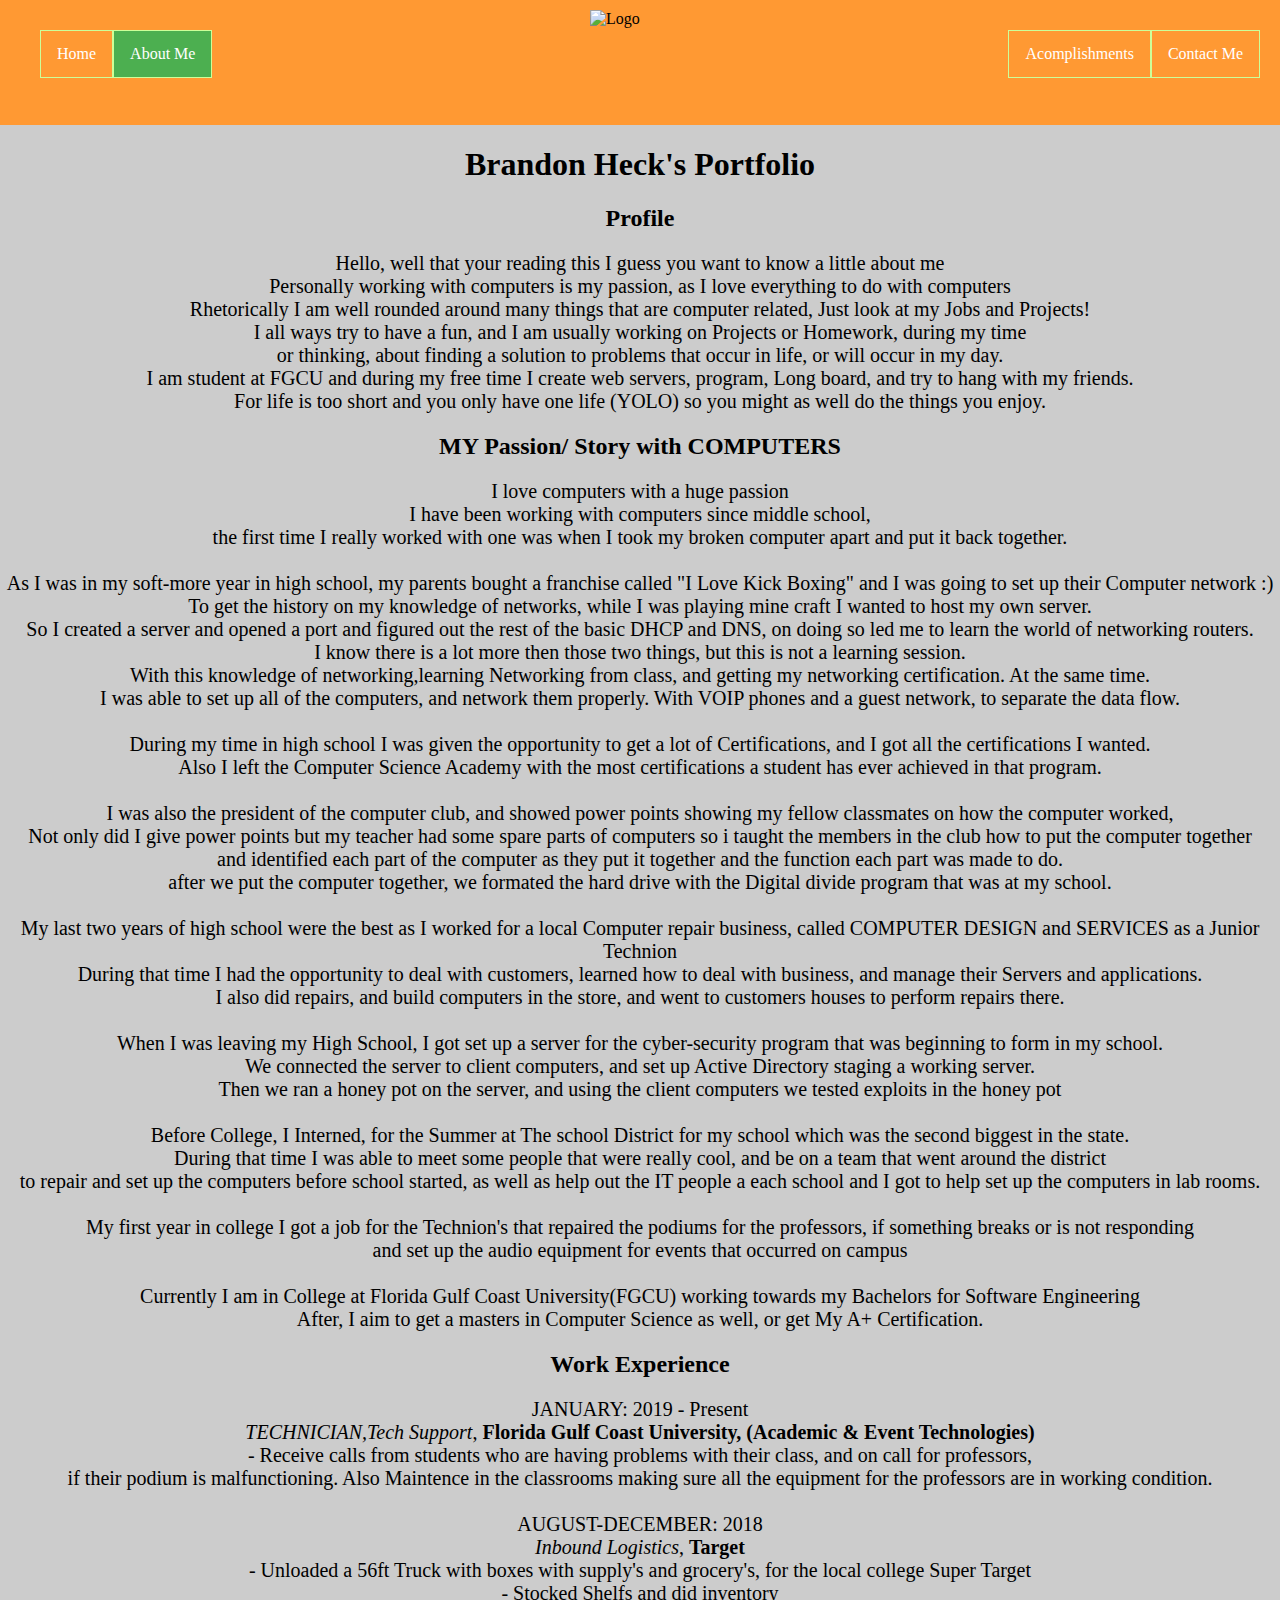
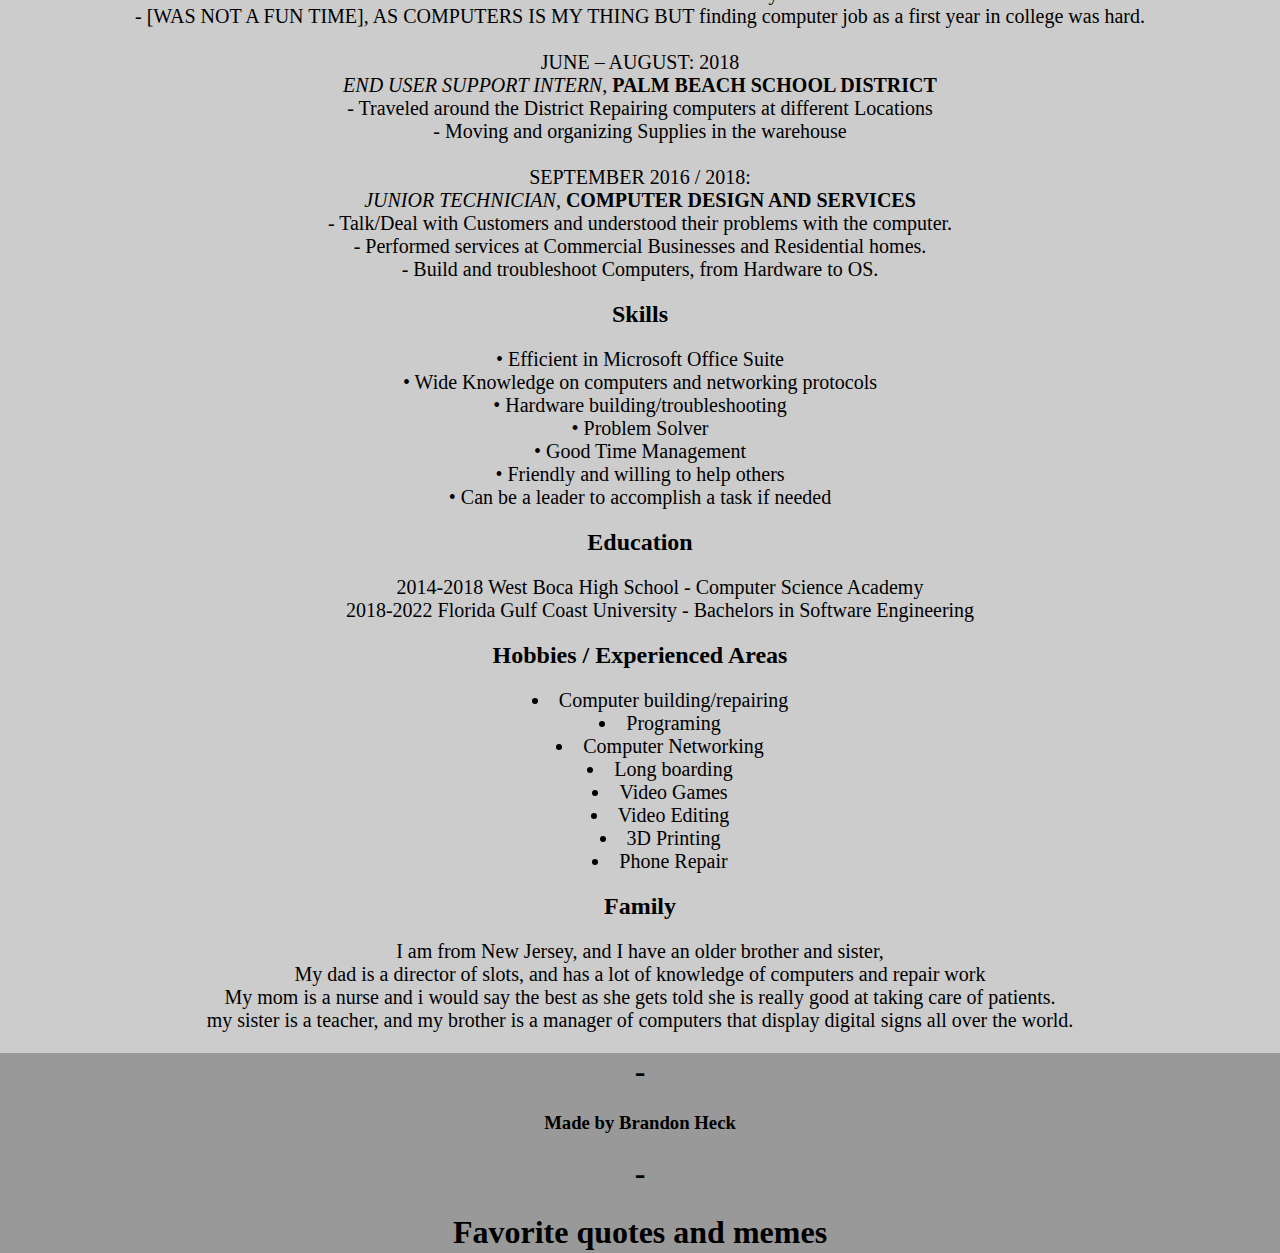
==== aboutme.html @ 3641b497 "Add files via upload" ====
<!doctype html>
<!-- 
Template from https://gist.github.com/cmalven/1885287 
-->
<html lang="en">
<head>
  <meta charset="utf-8">
  <title>About Me</title>
  <link href="css/styles.css" text="text/css" rel="stylesheet">
</head>
<body>
  <div class="head">
    <img src="https://bheck890.github.io/website/images/L15.png" alt="Logo" name="logo" id="logo" align="texttop">
    <!--<img src="images/L15.png" alt="Logo" name="logo" id="logo" align="texttop">  -->   
    <ul id="top_area">
      <li2><a class="left" href="index.html">Home</a></li2>
      <li2><a class="active left"  href="aboutme.html">About Me</a></li2>
      <li2><a class="right" id="last" href="contact.html">Contact Me</a></li2>
      <li2><a class="right" href="acomp.html">Acomplishments</a><li2>  
    </ul>
  	</div>
  	<h1 id="portfolio">Brandon Heck's Portfolio</h1>
	<h2>Profile</h2>
  	<p>
    Hello, well that your reading this I guess you want to know a little about me<br>
	Personally working with computers is my passion, as I love everything to do with computers<br>
    Rhetorically I am well rounded around many things that are computer related, Just look at my Jobs and Projects!<br> 
	I all ways try to have a fun, and I am usually working on Projects or Homework, during my time<br>
	or thinking, about finding a solution to problems that occur in life, or will occur in my day.<br> 
	I am student at FGCU and during my free time I create web servers, program, Long board, and try to hang with my friends.<br>
	For life is too short and you only have one life (YOLO) so you might as well do the things you enjoy. </p>
    
    <h2>MY Passion/ Story with COMPUTERS</h2>
    <p>
	I love computers with a huge passion<br> 
	I have been working with computers since middle school,<br>
	the first time I really worked with one was when I took my  broken computer apart and put it back together.<br>
	
    <br>
	As I was in my soft-more year in high school, my parents bought a franchise called "I Love Kick Boxing" and I was going to set up their Computer network :)<br>
	To get the history on my knowledge of networks, while I was playing mine craft I wanted to host my own server. <br>
	So I created a server and opened a port and figured out the rest of the basic DHCP and DNS, on doing so led me to learn the world of networking routers.<br>
	I know there is a lot more then those two things, but this is not a learning session.<br>
	With this knowledge of networking,learning Networking from class, and getting my networking certification. At the same time.<br>
	I was able to set up all of the computers, and network them properly. With VOIP phones and a guest network, to separate the data flow.<br>
	
	<br>
	During my time in high school I was given the opportunity to get a lot of Certifications, and I got all the certifications I wanted.<br>
	Also I left the Computer Science Academy with the most certifications a student has ever achieved in that program.<br>
	
    <br>
	I was also the president of the computer club, and showed power points showing my fellow classmates on how the computer worked, <br>
	Not only did I give power points but my teacher had some spare parts of computers so i taught the members in the club how to put the computer together<br>
	and identified each part of the computer as they put it together and the function each part was made to do.<br>
	after we put the computer together, we formated the hard drive with the Digital divide program that was at my school.<br> 
	
    <br>
	My last two years of high school were the best as I worked for a local Computer repair business, called COMPUTER DESIGN and SERVICES as a Junior Technion <br>
	During that time I had the opportunity to deal with customers, learned how to deal with business, and manage their Servers and applications.<br>
	I also did repairs, and build computers in the store, and went to customers houses to perform repairs there. <br>
	
    <br>
	When I was leaving my High School, I got set up a server for the cyber-security program that was beginning to form in my school.<br>
	We connected the server to client computers, and set up Active Directory staging a working server.<br>
	Then we ran a honey pot on the server, and using the client computers we tested exploits in the honey pot<br>
	
    <br>
	Before College, I Interned, for the Summer at The school District for my school which was the second biggest in the state.<br>
	During that time I was able to meet some people that were really cool, and be on a team that went around the district<br>
	to repair and set up the computers before school started, as well as help out the IT people a each school and I got to help set up the computers in lab rooms.<br>
	<br>
	
	My first year in college I got a job for the Technion's that repaired the podiums for the professors, if something breaks or is not responding<br>
	and set up the audio equipment for events that occurred on campus<br>
	<br>
	
    Currently I am in College at Florida Gulf Coast University(FGCU) working towards my Bachelors for Software Engineering<br>
	After, I aim to get a masters in Computer Science as well, or get My A+ Certification.<br>
	</p>
    
	
	
  	<h2>Work Experience</h2>
  	<p> 
    JANUARY: 2019 - Present<br>
	<em>TECHNICIAN,Tech Support</em>, <strong>Florida Gulf Coast University, (Academic & Event Technologies)</strong><br>
	- Receive calls from students who are having problems with their class, and on call for professors,<br> 	if their podium is malfunctioning. Also Maintence in the classrooms making sure all the equipment for 	the professors are in working condition.<br>
    <br>
    AUGUST-DECEMBER: 2018<br>
	<em>Inbound Logistics</em>, <strong>Target</strong><br>
	- Unloaded a 56ft Truck with boxes with supply's and grocery's, for the local college Super Target<br>
	- Stocked Shelfs and did inventory<br>
    - [WAS NOT A FUN TIME], AS COMPUTERS IS MY THING BUT finding computer job as a first year in college was hard.<br>
    <br>
    JUNE – AUGUST: 2018<br>
	<em>END USER SUPPORT INTERN</em>, <strong>PALM BEACH SCHOOL DISTRICT</strong><br>
	- Traveled around the District Repairing computers at different Locations<br>
	- Moving and organizing Supplies in the warehouse<br>
    <br>
	SEPTEMBER 2016 / 2018:<br>
	<em>JUNIOR TECHNICIAN</em>, <strong>COMPUTER DESIGN AND SERVICES</strong><br>
	- Talk/Deal with Customers and understood their problems with the computer.<br>
	- Performed services at Commercial Businesses and Residential homes.<br>
	- Build and troubleshoot Computers, from Hardware to OS.<br>
    </p>
    
    <h2>Skills</h2>
  	<p> 
    • Efficient in Microsoft Office Suite<br>
	• Wide Knowledge on computers and networking protocols<br>
	• Hardware building/troubleshooting<br>
	• Problem Solver<br>
	• Good Time Management<br>
	• Friendly and willing to help others<br>
	• Can be a leader to accomplish a task if needed<br>
    </p>
    
    
    <h2>Education</h2>
   	<ul class="center">
      <li>2014-2018 West Boca High School - Computer Science Academy</li>
      <li>2018-2022 Florida Gulf Coast University - Bachelors in Software Engineering </li>
    </ul>
    
    <h2>Hobbies / Experienced Areas</h2>
    <ul id="bullets">
      <li>Computer building/repairing</li>
      <li>Programing</li>
      <li>Computer Networking</li>
      <li>Long boarding</li>
      <li>Video Games</li>
      <li>Video Editing</li>
      <li>3D Printing</li>
	  <li>Phone Repair</li>
    </ul>
    
    
    <h2>Family</h2>
    <p> 
    I am from New Jersey, and I have an older brother and sister,<br>
    My dad is a director of slots, and has a lot of knowledge of computers and repair work<br>
	My mom is a nurse and i would say the best as she gets told she is really good at taking care of patients.<br>
	my sister is a teacher, and my brother is a manager of computers that display digital signs all over the world.
    </p>
    
    <div class="foot">
      <h1>-</h1>
      <h3>Made by Brandon Heck</h3>
	  <h1>-</h1>
	  <h1>Favorite quotes and memes</h1>
    </div>
  </body>
</html>
---- css/styles.css ----
/*Text Fonts*/
#title{
	text-align: center;
}

body {
	background-color: #CCCCCC;
	text-align: justify;
	margin: auto
} 

.head {
	width: auto;
	height: 125px;
	background-color: #F93;
	top: 0px;
}

.foot {
	width: auto;
	height: 200px;
	background-color: #999;
	bottom: 0px;
	margin-bottom: auto;
	text-align: center;
}

p2{
	margin-left: 100px;
}
.center{
	text-align: center;
	font-size: 20px;
}

h1{
	text-align:center;
}
h2{
	text-align:center;
}

p{
	text-align: center;
	font-size: 20px;
}

#logo{
	display: block;
	margin-left: auto;
	margin-right: auto;
	padding-top: 10px;
	width: 100px;
	height: 100px;
	z-index: 1;
}
.center{
	list-style-type: none;
	text-align: center;
}

#bullets{
	list-style-type: inherit;
	text-align: center;
	list-style-position: inside;
	font-size: 20px;
}
#centerList{
	list-style-type: none;
	text-align: center;
	/*list-style-position: inside;*/
	
	font-size: 20px;
}

/* Sources:
https://www.w3schools.com/css/css_navbar.asp
*/

/*Extras!*/
/*Nav Bar*/
#top_area{
	margin-top: -80px;
	list-style-type: none;
}


#last{
	margin-right: 20px;
}
	

li2 .left{
	display: inline;
	float: left;
	
}
li2 .right{
	display: inline;
	float: right;
}
li2 a {
	display: block;
	text-align: justify;
	padding: 14px 16px;
	text-decoration: none;
	line-stacking: 5;
	border: 1px solid;
	border-color: #CF9;
	color: #FFF;
}
li2 a:hover:not(.active) {
	background-color: #C96;
}

.active {
  background-color: #4CAF50;
}

li a:hover {
	background-color: #FC0;
}
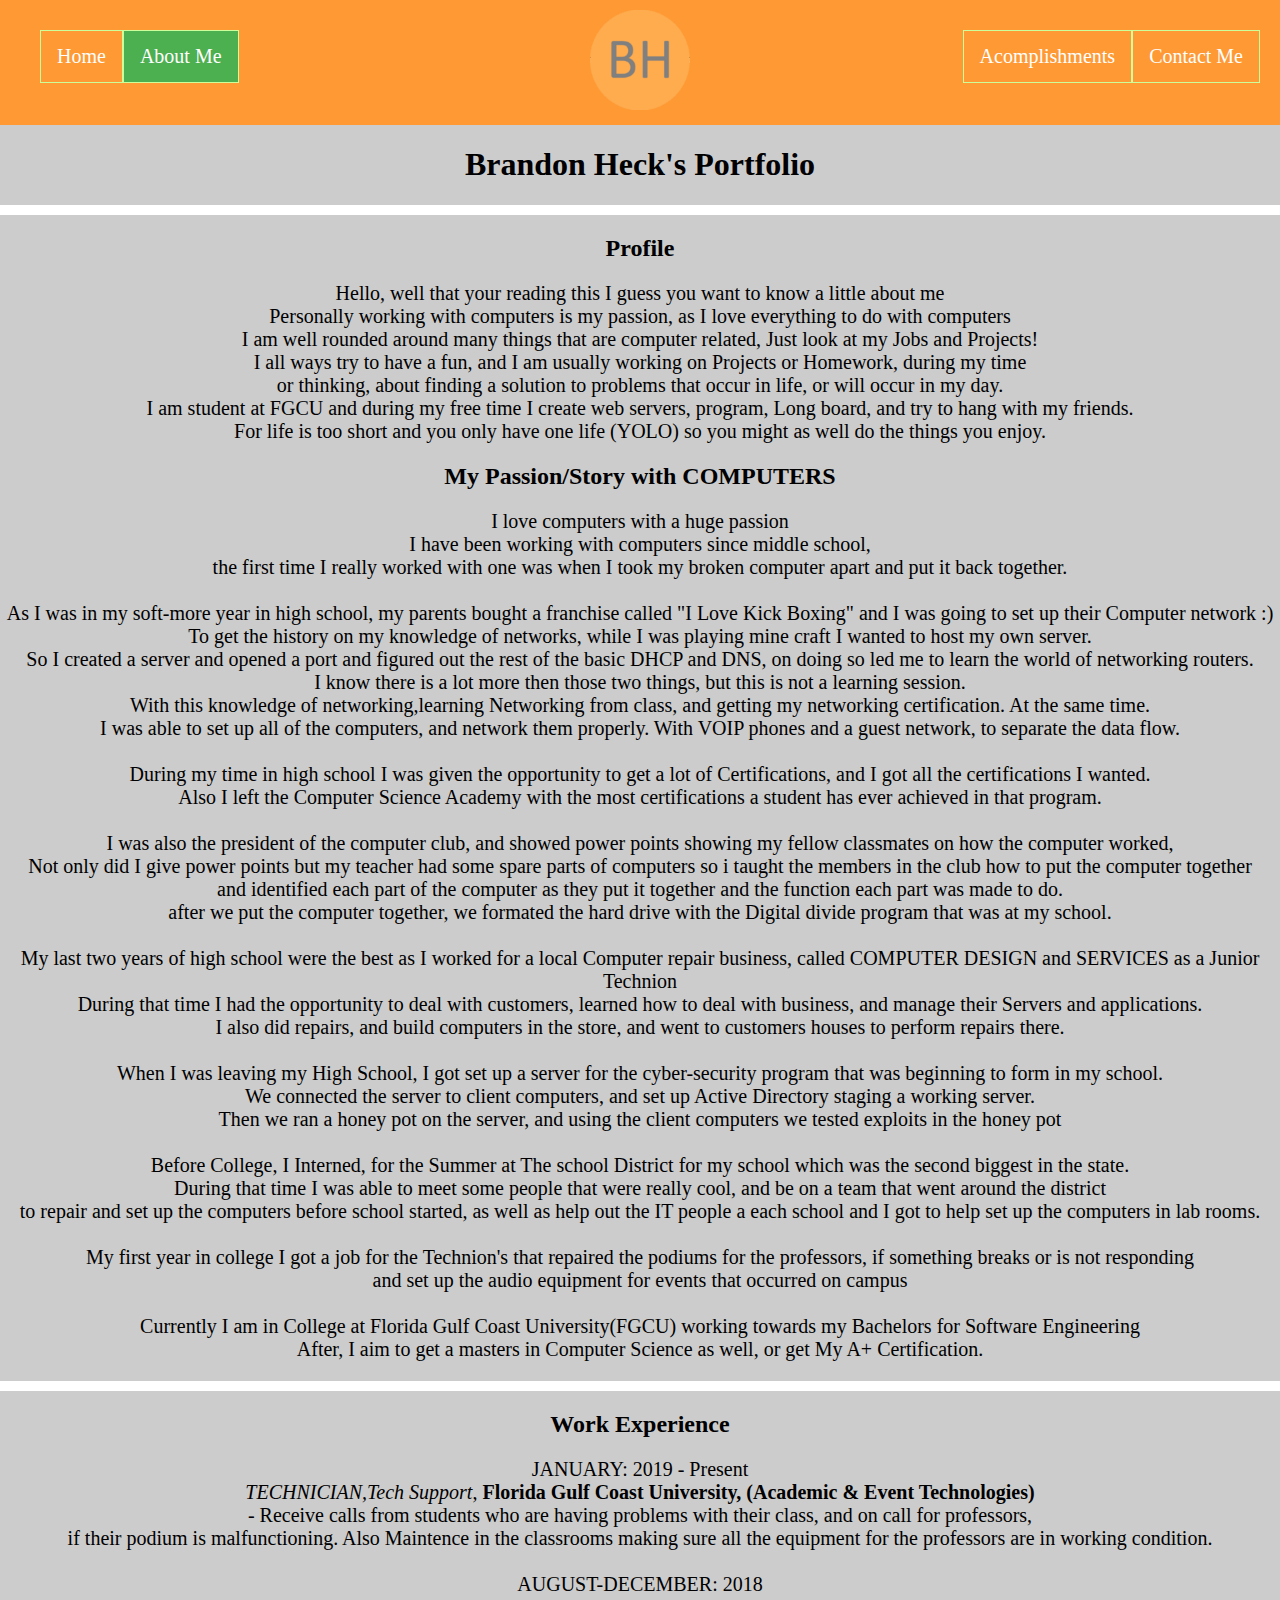
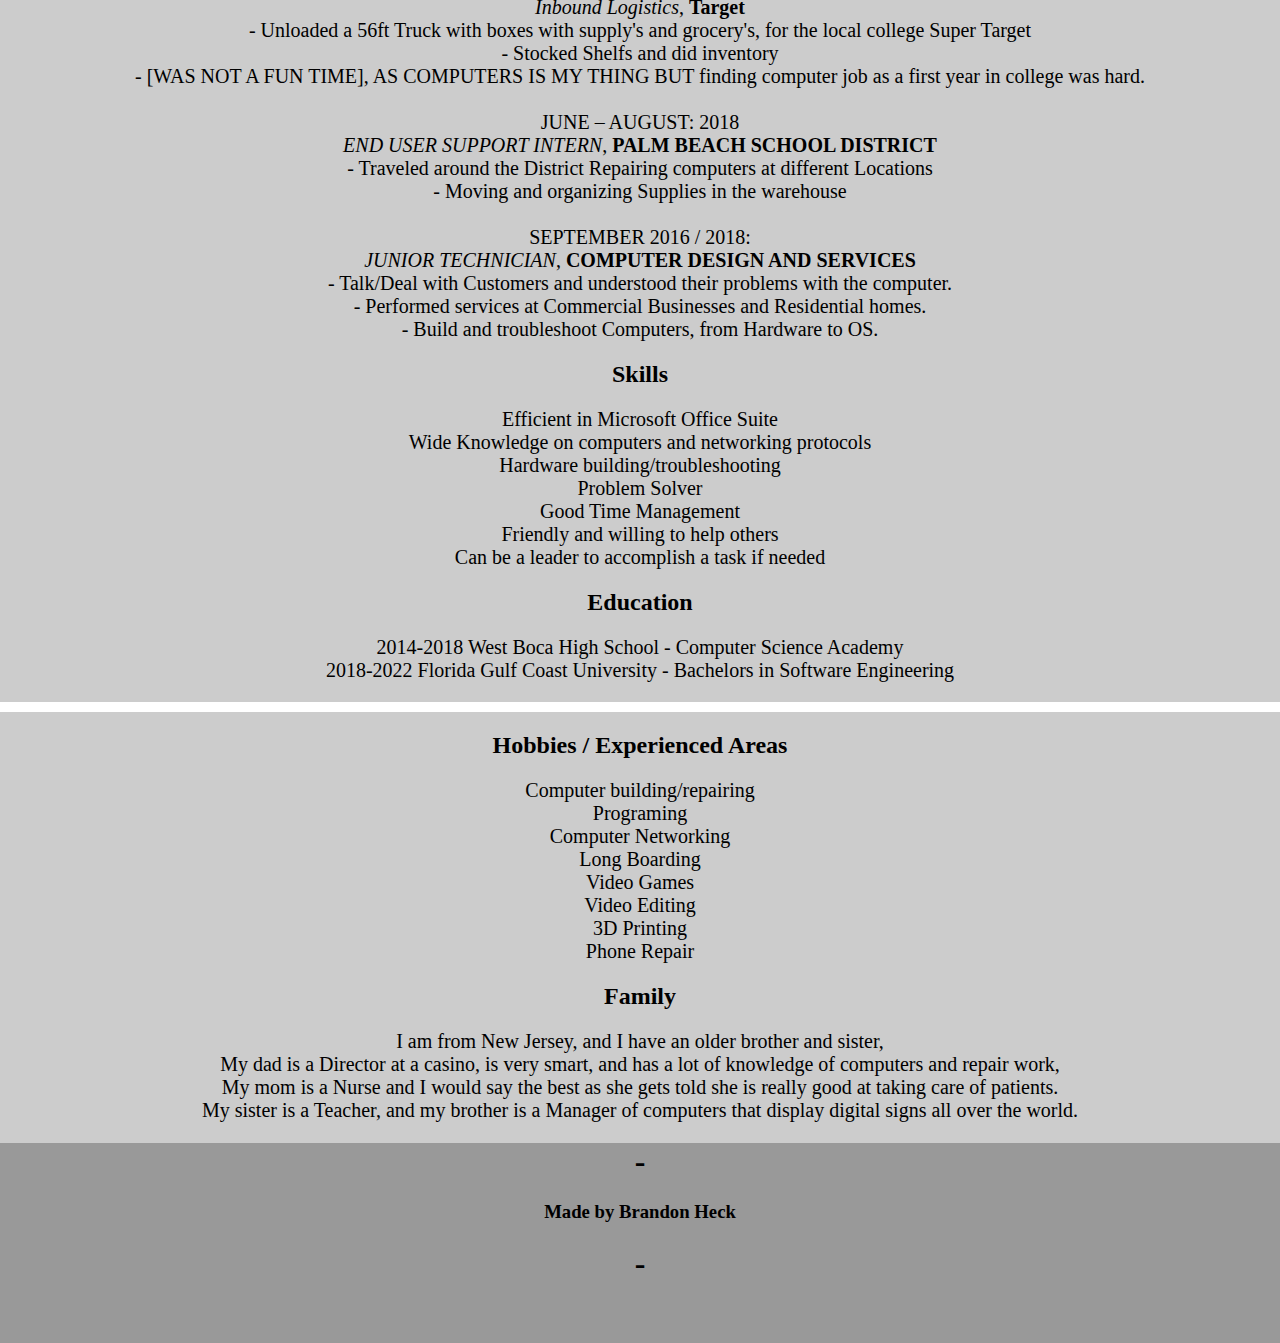
==== commit 4b705c2f: "V1.0 Deployed" ====
--- a/aboutme.html
+++ b/aboutme.html
@@ -3,151 +3,157 @@
 Template from https://gist.github.com/cmalven/1885287 
 -->
 <html lang="en">
-<head>
-  <meta charset="utf-8">
-  <title>About Me</title>
-  <link href="css/styles.css" text="text/css" rel="stylesheet">
-</head>
-<body>
-  <div class="head">
-    <img src="https://bheck890.github.io/website/images/L15.png" alt="Logo" name="logo" id="logo" align="texttop">
-    <!--<img src="images/L15.png" alt="Logo" name="logo" id="logo" align="texttop">  -->   
-    <ul id="top_area">
-      <li2><a class="left" href="index.html">Home</a></li2>
-      <li2><a class="active left"  href="aboutme.html">About Me</a></li2>
-      <li2><a class="right" id="last" href="contact.html">Contact Me</a></li2>
-      <li2><a class="right" href="acomp.html">Acomplishments</a><li2>  
-    </ul>
+  <head>
+    <meta charset="utf-8">
+    <title>About Me</title>
+    <link href="css/styles.css" text="text/css" rel="stylesheet">
+  </head>
+  
+  <body>  
+    <div class="head">
+      <img src="https://bheck890.github.io/images/L15.png" alt="Logo" name="logo" id="logo" align="texttop"> 
+      <ul id="top_area">
+        <li2><a class="left" href="index.html">Home</a></li2>
+        <li2><a class="active left"  href="aboutme.html">About Me</a></li2>
+        <li2><a class="right" id="last" href="contact.html">Contact Me</a></li2>
+        <li2><a class="right" href="acomp.html">Acomplishments</a></li2>  
+      </ul>
   	</div>
-  	<h1 id="portfolio">Brandon Heck's Portfolio</h1>
-	<h2>Profile</h2>
-  	<p>
-    Hello, well that your reading this I guess you want to know a little about me<br>
-	Personally working with computers is my passion, as I love everything to do with computers<br>
-    Rhetorically I am well rounded around many things that are computer related, Just look at my Jobs and Projects!<br> 
-	I all ways try to have a fun, and I am usually working on Projects or Homework, during my time<br>
-	or thinking, about finding a solution to problems that occur in life, or will occur in my day.<br> 
-	I am student at FGCU and during my free time I create web servers, program, Long board, and try to hang with my friends.<br>
-	For life is too short and you only have one life (YOLO) so you might as well do the things you enjoy. </p>
+    <h1>Brandon Heck's Portfolio</h1>
     
-    <h2>MY Passion/ Story with COMPUTERS</h2>
-    <p>
-	I love computers with a huge passion<br> 
-	I have been working with computers since middle school,<br>
-	the first time I really worked with one was when I took my  broken computer apart and put it back together.<br>
+    <div class="divider"></div>
+    
+	<div class="intro">
+      <h2>Profile</h2>
+  	  <p>
+        Hello, well that your reading this I guess you want to know a little about me<br>
+	    Personally working with computers is my passion, as I love everything to do with computers<br>
+        I am well rounded around many things that are computer related, Just look at my Jobs and Projects!<br> 
+	    I all ways try to have a fun, and I am usually working on Projects or Homework, during my time<br>
+	    or thinking, about finding a solution to problems that occur in life, or will occur in my day.<br> 
+	    I am student at FGCU and during my free time I create web servers, program, Long board, and try to hang with my friends.<br>
+	    For life is too short and you only have one life (YOLO) so you might as well do the things you enjoy. 
+      </p>
+      
+      <h2>My Passion/Story with COMPUTERS</h2>
+      <p>
+	    I love computers with a huge passion<br> 
+	    I have been working with computers since middle school,<br>
+	    the first time I really worked with one was when I took my  broken computer apart and put it back together.<br>
+        <br>
+        As I was in my soft-more year in high school, my parents bought a franchise called "I Love Kick Boxing" and I was going to set up their Computer network :)<br>
+        To get the history on my knowledge of networks, while I was playing mine craft I wanted to host my own server. <br>
+        So I created a server and opened a port and figured out the rest of the basic DHCP and DNS, on doing so led me to learn the world of networking routers.<br>
+        I know there is a lot more then those two things, but this is not a learning session.<br>
+        With this knowledge of networking,learning Networking from class, and getting my networking certification. At the same time.<br>
+        I was able to set up all of the computers, and network them properly. With VOIP phones and a guest network, to separate the data flow.<br>
+        <br>
+        During my time in high school I was given the opportunity to get a lot of Certifications, and I got all the certifications I wanted.<br>
+        Also I left the Computer Science Academy with the most certifications a student has ever achieved in that program.<br>
+        <br>
+        I was also the president of the computer club, and showed power points showing my fellow classmates on how the computer worked, <br>
+        Not only did I give power points but my teacher had some spare parts of computers so i taught the members in the club how to put the computer together<br>
+        and identified each part of the computer as they put it together and the function each part was made to do.<br>
+        after we put the computer together, we formated the hard drive with the Digital divide program that was at my school.<br> 
+        <br>
+        My last two years of high school were the best as I worked for a local Computer repair business, called COMPUTER DESIGN and SERVICES as a Junior Technion <br>
+        During that time I had the opportunity to deal with customers, learned how to deal with business, and manage their Servers and applications.<br>
+        I also did repairs, and build computers in the store, and went to customers houses to perform repairs there. <br>
+        <br>
+        When I was leaving my High School, I got set up a server for the cyber-security program that was beginning to form in my school.<br>
+        We connected the server to client computers, and set up Active Directory staging a working server.<br>
+        Then we ran a honey pot on the server, and using the client computers we tested exploits in the honey pot<br>
+        <br>
+        Before College, I Interned, for the Summer at The school District for my school which was the second biggest in the state.<br>
+        During that time I was able to meet some people that were really cool, and be on a team that went around the district<br>
+        to repair and set up the computers before school started, as well as help out the IT people a each school and I got to help set up the computers in lab rooms.<br>
+        <br>
+	    My first year in college I got a job for the Technion's that repaired the podiums for the professors, if something breaks or is not responding<br>
+	    and set up the audio equipment for events that occurred on campus<br>
+	    <br>
+        Currently I am in College at Florida Gulf Coast University(FGCU) working towards my Bachelors for Software Engineering<br>
+	    After, I aim to get a masters in Computer Science as well, or get My A+ Certification.<br>
+	  </p>
+    </div>
+    
+    <div class="divider"></div>
 	
-    <br>
-	As I was in my soft-more year in high school, my parents bought a franchise called "I Love Kick Boxing" and I was going to set up their Computer network :)<br>
-	To get the history on my knowledge of networks, while I was playing mine craft I wanted to host my own server. <br>
-	So I created a server and opened a port and figured out the rest of the basic DHCP and DNS, on doing so led me to learn the world of networking routers.<br>
-	I know there is a lot more then those two things, but this is not a learning session.<br>
-	With this knowledge of networking,learning Networking from class, and getting my networking certification. At the same time.<br>
-	I was able to set up all of the computers, and network them properly. With VOIP phones and a guest network, to separate the data flow.<br>
-	
-	<br>
-	During my time in high school I was given the opportunity to get a lot of Certifications, and I got all the certifications I wanted.<br>
-	Also I left the Computer Science Academy with the most certifications a student has ever achieved in that program.<br>
-	
-    <br>
-	I was also the president of the computer club, and showed power points showing my fellow classmates on how the computer worked, <br>
-	Not only did I give power points but my teacher had some spare parts of computers so i taught the members in the club how to put the computer together<br>
-	and identified each part of the computer as they put it together and the function each part was made to do.<br>
-	after we put the computer together, we formated the hard drive with the Digital divide program that was at my school.<br> 
-	
-    <br>
-	My last two years of high school were the best as I worked for a local Computer repair business, called COMPUTER DESIGN and SERVICES as a Junior Technion <br>
-	During that time I had the opportunity to deal with customers, learned how to deal with business, and manage their Servers and applications.<br>
-	I also did repairs, and build computers in the store, and went to customers houses to perform repairs there. <br>
-	
-    <br>
-	When I was leaving my High School, I got set up a server for the cyber-security program that was beginning to form in my school.<br>
-	We connected the server to client computers, and set up Active Directory staging a working server.<br>
-	Then we ran a honey pot on the server, and using the client computers we tested exploits in the honey pot<br>
-	
-    <br>
-	Before College, I Interned, for the Summer at The school District for my school which was the second biggest in the state.<br>
-	During that time I was able to meet some people that were really cool, and be on a team that went around the district<br>
-	to repair and set up the computers before school started, as well as help out the IT people a each school and I got to help set up the computers in lab rooms.<br>
-	<br>
-	
-	My first year in college I got a job for the Technion's that repaired the podiums for the professors, if something breaks or is not responding<br>
-	and set up the audio equipment for events that occurred on campus<br>
-	<br>
-	
-    Currently I am in College at Florida Gulf Coast University(FGCU) working towards my Bachelors for Software Engineering<br>
-	After, I aim to get a masters in Computer Science as well, or get My A+ Certification.<br>
-	</p>
+	<div class="experience_assets">
+  	  <h2>Work Experience</h2>
+      <p> 
+        JANUARY: 2019 - Present<br>
+        <em>TECHNICIAN,Tech Support</em>, <strong>Florida Gulf Coast University, (Academic & Event Technologies)</strong><br>
+        - Receive calls from students who are having problems with their class, and on call for professors,<br> 	
+        if their podium is malfunctioning. Also Maintence in the classrooms making sure all the equipment for the professors are in working condition.<br>
+        <br>
+        AUGUST-DECEMBER: 2018<br>
+        <em>Inbound Logistics</em>, <strong>Target</strong><br>
+        - Unloaded a 56ft Truck with boxes with supply's and grocery's, for the local college Super Target<br>
+        - Stocked Shelfs and did inventory<br>
+        - [WAS NOT A FUN TIME], AS COMPUTERS IS MY THING BUT finding computer job as a first year in college was hard.<br>
+        <br>
+        JUNE – AUGUST: 2018<br>
+        <em>END USER SUPPORT INTERN</em>, <strong>PALM BEACH SCHOOL DISTRICT</strong><br>
+        - Traveled around the District Repairing computers at different Locations<br>
+        - Moving and organizing Supplies in the warehouse<br>
+        <br>
+        SEPTEMBER 2016 / 2018:<br>
+        <em>JUNIOR TECHNICIAN</em>, <strong>COMPUTER DESIGN AND SERVICES</strong><br>
+        - Talk/Deal with Customers and understood their problems with the computer.<br>
+        - Performed services at Commercial Businesses and Residential homes.<br>
+        - Build and troubleshoot Computers, from Hardware to OS.<br>
+      </p>
+      <h2>Skills</h2>
+      <p> 
+        Efficient in Microsoft Office Suite<br>
+        Wide Knowledge on computers and networking protocols<br>
+        Hardware building/troubleshooting<br>
+        Problem Solver<br>
+        Good Time Management<br>
+        Friendly and willing to help others<br>
+        Can be a leader to accomplish a task if needed<br>
+      </p>
+      <h2>Education</h2>
+      <p>
+        2014-2018 West Boca High School - Computer Science Academy<br>
+        2018-2022 Florida Gulf Coast University - Bachelors in Software Engineering<br>
+      </p>
+      
+    </div>
     
-	
-	
-  	<h2>Work Experience</h2>
-  	<p> 
-    JANUARY: 2019 - Present<br>
-	<em>TECHNICIAN,Tech Support</em>, <strong>Florida Gulf Coast University, (Academic & Event Technologies)</strong><br>
-	- Receive calls from students who are having problems with their class, and on call for professors,<br> 	if their podium is malfunctioning. Also Maintence in the classrooms making sure all the equipment for 	the professors are in working condition.<br>
-    <br>
-    AUGUST-DECEMBER: 2018<br>
-	<em>Inbound Logistics</em>, <strong>Target</strong><br>
-	- Unloaded a 56ft Truck with boxes with supply's and grocery's, for the local college Super Target<br>
-	- Stocked Shelfs and did inventory<br>
-    - [WAS NOT A FUN TIME], AS COMPUTERS IS MY THING BUT finding computer job as a first year in college was hard.<br>
-    <br>
-    JUNE – AUGUST: 2018<br>
-	<em>END USER SUPPORT INTERN</em>, <strong>PALM BEACH SCHOOL DISTRICT</strong><br>
-	- Traveled around the District Repairing computers at different Locations<br>
-	- Moving and organizing Supplies in the warehouse<br>
-    <br>
-	SEPTEMBER 2016 / 2018:<br>
-	<em>JUNIOR TECHNICIAN</em>, <strong>COMPUTER DESIGN AND SERVICES</strong><br>
-	- Talk/Deal with Customers and understood their problems with the computer.<br>
-	- Performed services at Commercial Businesses and Residential homes.<br>
-	- Build and troubleshoot Computers, from Hardware to OS.<br>
-    </p>
+    <div class="divider"></div>
     
-    <h2>Skills</h2>
-  	<p> 
-    • Efficient in Microsoft Office Suite<br>
-	• Wide Knowledge on computers and networking protocols<br>
-	• Hardware building/troubleshooting<br>
-	• Problem Solver<br>
-	• Good Time Management<br>
-	• Friendly and willing to help others<br>
-	• Can be a leader to accomplish a task if needed<br>
-    </p>
+    <div class="personal_assets">
+      <h2>Hobbies / Experienced Areas</h2>
+      <p>
+        Computer building/repairing<br>
+        Programing<br>
+        Computer Networking<br>
+        Long Boarding<br>
+        Video Games<br>
+        Video Editing<br>
+        3D Printing<br>
+        Phone Repair<br>
+      </p>
+      <h2>Family</h2>
+      <p> 
+        I am from New Jersey, and I have an older brother and sister,<br>
+        My dad is a Director at a casino, is very smart, and has a lot of knowledge of computers and repair work,<br>
+        My mom is a Nurse and I would say the best as she gets told she is really good at taking care of patients.<br>
+        My sister is a Teacher, and my brother is a Manager of computers that display digital signs all over the world.
+      </p>
+    </div>
     
     
-    <h2>Education</h2>
-   	<ul class="center">
-      <li>2014-2018 West Boca High School - Computer Science Academy</li>
-      <li>2018-2022 Florida Gulf Coast University - Bachelors in Software Engineering </li>
-    </ul>
     
-    <h2>Hobbies / Experienced Areas</h2>
-    <ul id="bullets">
-      <li>Computer building/repairing</li>
-      <li>Programing</li>
-      <li>Computer Networking</li>
-      <li>Long boarding</li>
-      <li>Video Games</li>
-      <li>Video Editing</li>
-      <li>3D Printing</li>
-	  <li>Phone Repair</li>
-    </ul>
-    
-    
-    <h2>Family</h2>
-    <p> 
-    I am from New Jersey, and I have an older brother and sister,<br>
-    My dad is a director of slots, and has a lot of knowledge of computers and repair work<br>
-	My mom is a nurse and i would say the best as she gets told she is really good at taking care of patients.<br>
-	my sister is a teacher, and my brother is a manager of computers that display digital signs all over the world.
-    </p>
-    
-    <div class="foot">
+  </body>
+  <footer>
+  
+  	<div class="foot">
       <h1>-</h1>
       <h3>Made by Brandon Heck</h3>
 	  <h1>-</h1>
-	  <h1>Favorite quotes and memes</h1>
     </div>
-  </body>
+    
+  </footer>
 </html>--- a/css/styles.css
+++ b/css/styles.css
@@ -1,14 +1,43 @@
-/*Text Fonts*/
-#title{
-	text-align: center;
+/*Element Fonts*/
+head{
+	
 }
-
 body {
 	background-color: #CCCCCC;
 	text-align: justify;
-	margin: auto
+	margin: auto;
 } 
+footer {
+	width: auto;
+	height: 200px;
+	background-color: #999;
+	bottom: 0px;
+	margin-bottom: auto;
+	text-align: center;
+}
+h1{
+	text-align:center;
+}
+h2{
+	text-align:center;
+}
+h3{
+	text-align:center;
+}
+p{
+	text-align: center;
+	font-size: 20px;
+}
+ul{
+	list-style-position: inside;
+	text-align: center;
+	/*
+	list-style-type: none;*/
+	font-size: 20px;
+}
 
+
+/*Class Fonts*/
 .head {
 	width: auto;
 	height: 125px;
@@ -16,35 +45,15 @@
 	top: 0px;
 }
 
-.foot {
+.divider{
+	margin:auto;
 	width: auto;
-	height: 200px;
-	background-color: #999;
-	bottom: 0px;
-	margin-bottom: auto;
-	text-align: center;
+	background-color: #FFF;
+	height: 10px;
 }
 
-p2{
-	margin-left: 100px;
-}
-.center{
-	text-align: center;
-	font-size: 20px;
-}
 
-h1{
-	text-align:center;
-}
-h2{
-	text-align:center;
-}
-
-p{
-	text-align: center;
-	font-size: 20px;
-}
-
+/*ID Fonts*/
 #logo{
 	display: block;
 	margin-left: auto;
@@ -54,16 +63,17 @@
 	height: 100px;
 	z-index: 1;
 }
-.center{
-	list-style-type: none;
+#picture{
+	display: block;
+	margin-left: auto;
+	margin-right: auto;
+	padding-top: 10px;
+	width: 200px;
+	height: 200px;
+	z-index: 1;
+}
+#title{
 	text-align: center;
-}
-
-#bullets{
-	list-style-type: inherit;
-	text-align: center;
-	list-style-position: inside;
-	font-size: 20px;
 }
 #centerList{
 	list-style-type: none;
@@ -73,27 +83,18 @@
 	font-size: 20px;
 }
 
+
+
 /* Sources:
 https://www.w3schools.com/css/css_navbar.asp
 */
 
-/*Extras!*/
+/*Essential Seperate Elements*/
 /*Nav Bar*/
-#top_area{
-	margin-top: -80px;
-	list-style-type: none;
-}
-
-
-#last{
-	margin-right: 20px;
-}
-	
 
 li2 .left{
 	display: inline;
 	float: left;
-	
 }
 li2 .right{
 	display: inline;
@@ -112,13 +113,21 @@
 li2 a:hover:not(.active) {
 	background-color: #C96;
 }
+li a:hover {
+	background-color: #FC0;
+}
 
 .active {
   background-color: #4CAF50;
 }
 
-li a:hover {
-	background-color: #FC0;
+#top_area{
+	margin-top: -80px;
+	list-style-type: none;
+}
+
+#last{
+	margin-right: 20px;
 }
 
 
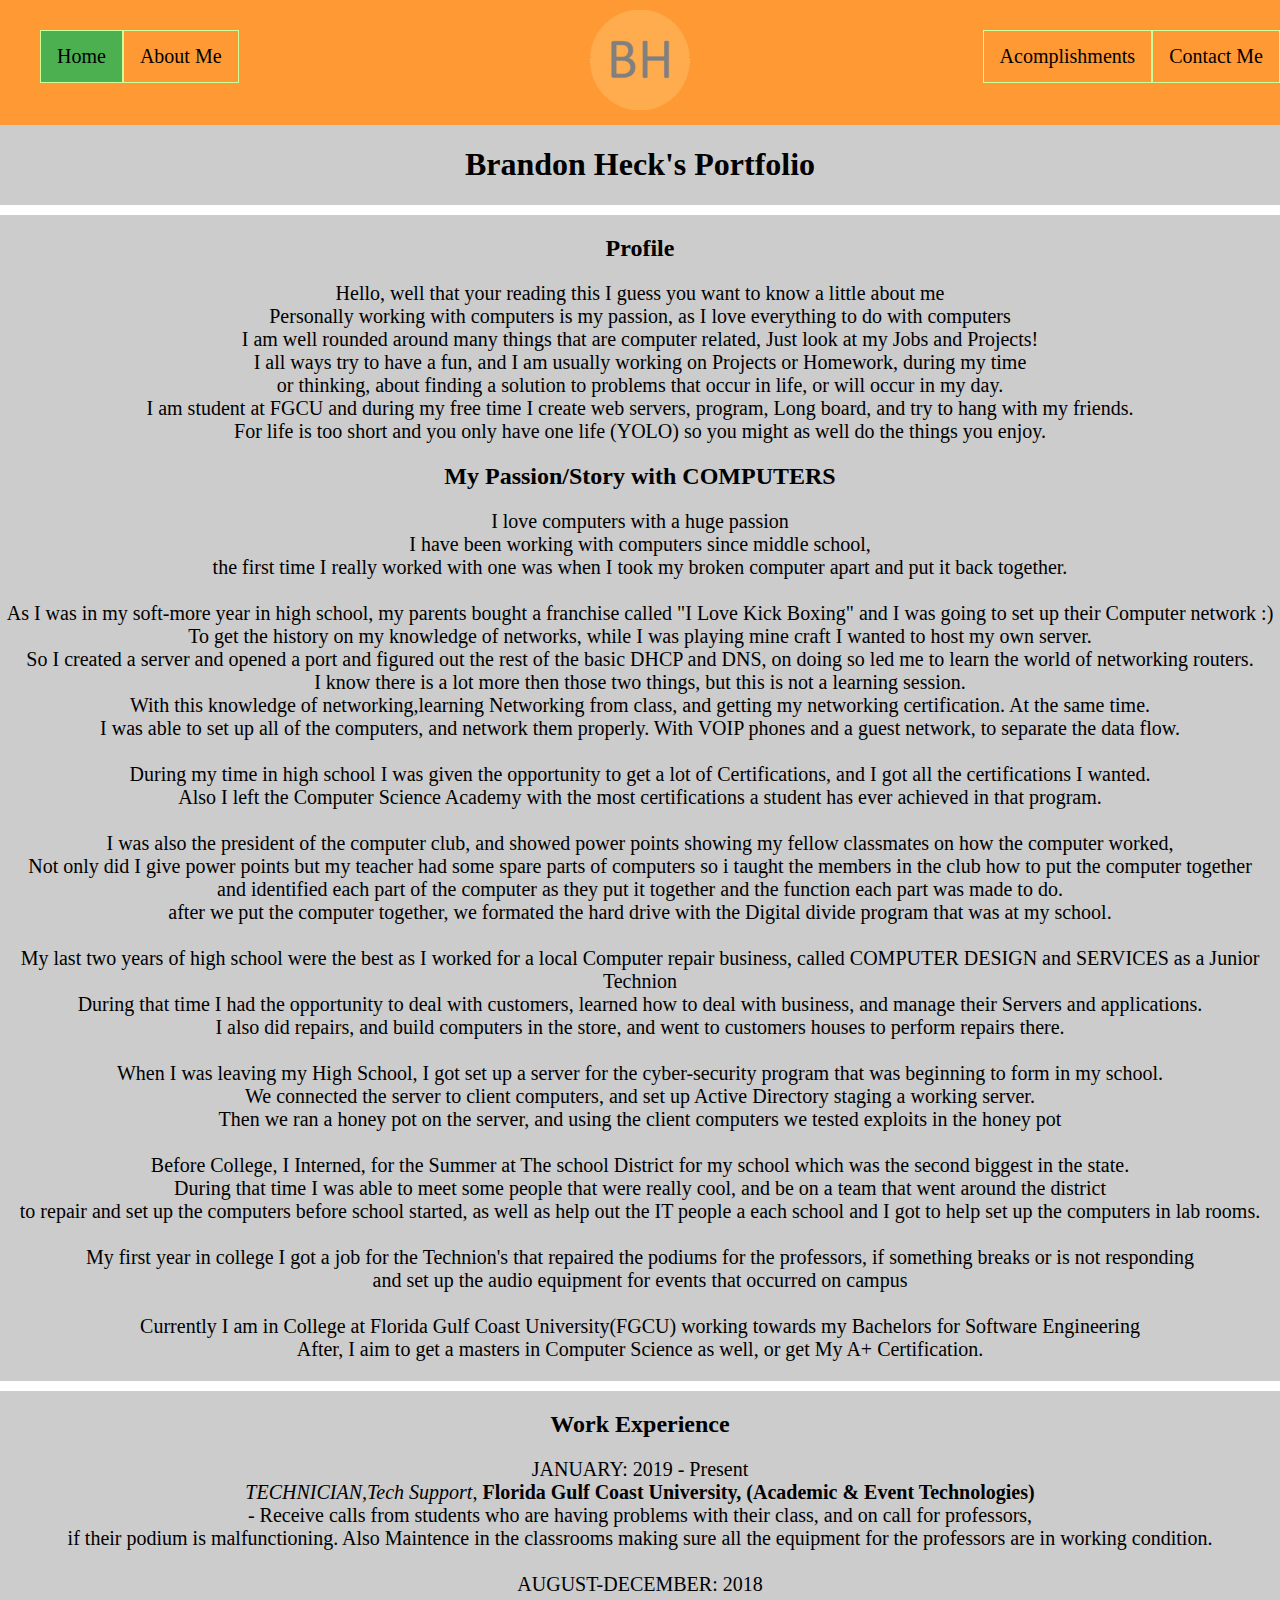
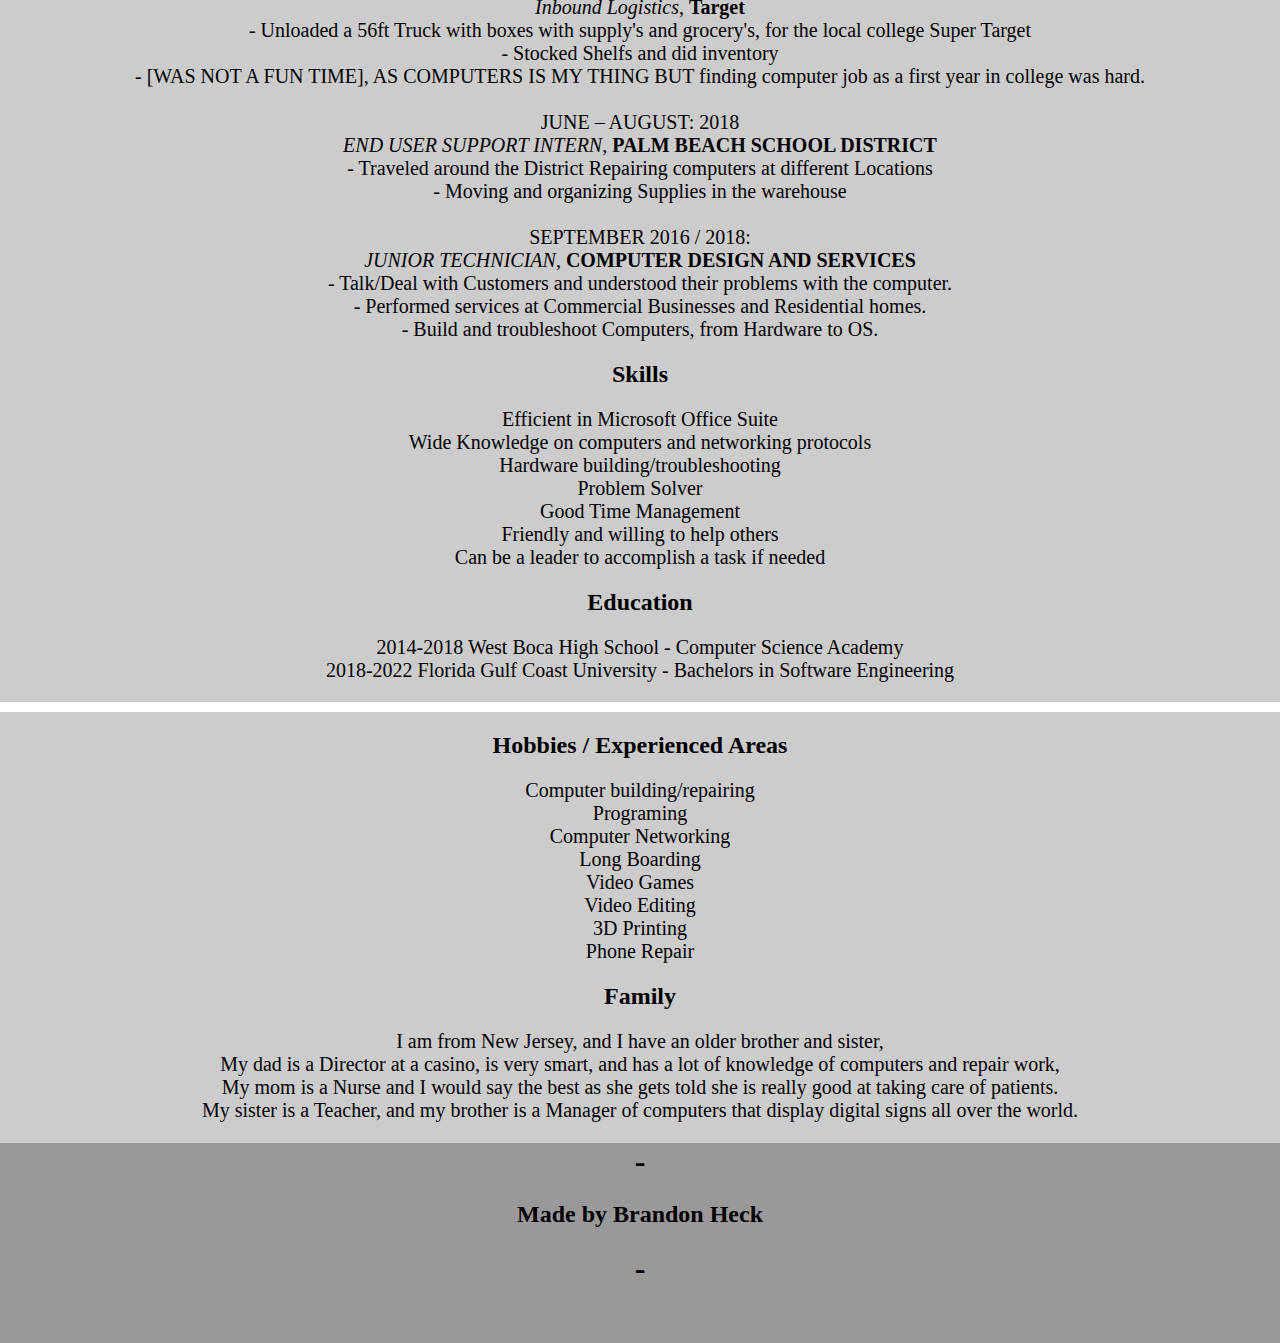
==== commit 8f99c8f1: "Fixed Up" ====
--- a/aboutme.html
+++ b/aboutme.html
@@ -6,19 +6,19 @@
   <head>
     <meta charset="utf-8">
     <title>About Me</title>
-    <link href="css/styles.css" text="text/css" rel="stylesheet">
+    <link href="css/styles.css" rel="stylesheet">
   </head>
   
   <body>  
-    <div class="head">
-      <img src="https://bheck890.github.io/images/L15.png" alt="Logo" name="logo" id="logo" align="texttop"> 
-      <ul id="top_area">
-        <li2><a class="left" href="index.html">Home</a></li2>
-        <li2><a class="active left"  href="aboutme.html">About Me</a></li2>
-        <li2><a class="right" id="last" href="contact.html">Contact Me</a></li2>
-        <li2><a class="right" href="acomp.html">Acomplishments</a></li2>  
+    <div class='top'>
+      <img src='https://bheck890.github.io/images/L15.png' alt='Logo' id='logo'>
+      <ul id='top_area'>
+        <li><a class="active left" href="index.html">Home</a></li>
+        <li><a class="left"  href="aboutme.html">About Me</a></li>
+        <li><a class="right" id="last" href="contact.html">Contact Me</a></li>
+        <li><a class="right" href="acomp.html">Acomplishments</a></li> 
       </ul>
-  	</div>
+	</div>
     <h1>Brandon Heck's Portfolio</h1>
     
     <div class="divider"></div>
@@ -144,16 +144,11 @@
       </p>
     </div>
     
-    
+    <div class="end">
+      <h1>-</h1>
+      <h2>Made by Brandon Heck</h2>
+      <h1>-</h1>
+    </div>
     
   </body>
-  <footer>
-  
-  	<div class="foot">
-      <h1>-</h1>
-      <h3>Made by Brandon Heck</h3>
-	  <h1>-</h1>
-    </div>
-    
-  </footer>
 </html>--- a/css/styles.css
+++ b/css/styles.css
@@ -7,14 +7,6 @@
 	text-align: justify;
 	margin: auto;
 } 
-footer {
-	width: auto;
-	height: 200px;
-	background-color: #999;
-	bottom: 0px;
-	margin-bottom: auto;
-	text-align: center;
-}
 h1{
 	text-align:center;
 }
@@ -38,20 +30,58 @@
 
 
 /*Class Fonts*/
-.head {
+.top {
 	width: auto;
 	height: 125px;
 	background-color: #F93;
 	top: 0px;
 }
-
 .divider{
 	margin:auto;
 	width: auto;
 	background-color: #FFF;
 	height: 10px;
 }
-
+.center{
+    text-align: center;
+}
+.centerBlock{
+	margin-left:auto;
+	margin-right:auto;
+	display:block;
+}
+.small-media{
+	display: block;
+	margin-left: auto;
+	margin-right: auto;
+	padding-top: 10px;
+	width: 400px;
+	height: 50px;
+}
+.large-media{
+	display: block;
+	margin-left: auto;
+	margin-right: auto;
+	padding-top: 10px;
+	width: 700px;
+	height: 600px;
+}
+.end {
+	width: auto;
+	height: 200px;
+	background-color: #999;
+	bottom: 0px;
+	margin-bottom: auto;
+	text-align: center;
+}
+.picture{
+	display: block;
+	margin-left: auto;
+	margin-right: auto;
+	padding-top: 10px;
+	width: 200px;
+	height: 200px;
+}
 
 /*ID Fonts*/
 #logo{
@@ -61,15 +91,6 @@
 	padding-top: 10px;
 	width: 100px;
 	height: 100px;
-	z-index: 1;
-}
-#picture{
-	display: block;
-	margin-left: auto;
-	margin-right: auto;
-	padding-top: 10px;
-	width: 200px;
-	height: 200px;
 	z-index: 1;
 }
 #title{
@@ -82,8 +103,30 @@
 	
 	font-size: 20px;
 }
-
-
+#myCanvas{
+	margin-left:auto;
+	margin-right:auto;
+	display:block;
+	/*border:1px solid #C90;*/
+}
+#mySVG{
+	fill:orange;
+	stroke:yellow;
+	stroke-width:30;
+	opacity:1;
+	
+	margin-left:auto;
+	margin-right:auto;
+	display:block;
+}
+#button{
+	display: block;
+	margin-left: auto;
+	margin-right: auto;
+	padding-top: 10px;
+	width: 300px;
+	height: 50px;
+}
 
 /* Sources:
 https://www.w3schools.com/css/css_navbar.asp
@@ -92,25 +135,24 @@
 /*Essential Seperate Elements*/
 /*Nav Bar*/
 
-li2 .left{
+li .left {
 	display: inline;
 	float: left;
 }
-li2 .right{
+li .right {
 	display: inline;
 	float: right;
 }
-li2 a {
+li a {
 	display: block;
 	text-align: justify;
 	padding: 14px 16px;
 	text-decoration: none;
-	line-stacking: 5;
 	border: 1px solid;
 	border-color: #CF9;
-	color: #FFF;
+	color: #000;
 }
-li2 a:hover:not(.active) {
+li a:hover:not(.active) {
 	background-color: #C96;
 }
 li a:hover {
@@ -121,13 +163,8 @@
   background-color: #4CAF50;
 }
 
-#top_area{
+#top_area {
 	margin-top: -80px;
 	list-style-type: none;
 }
 
-#last{
-	margin-right: 20px;
-}
-
-
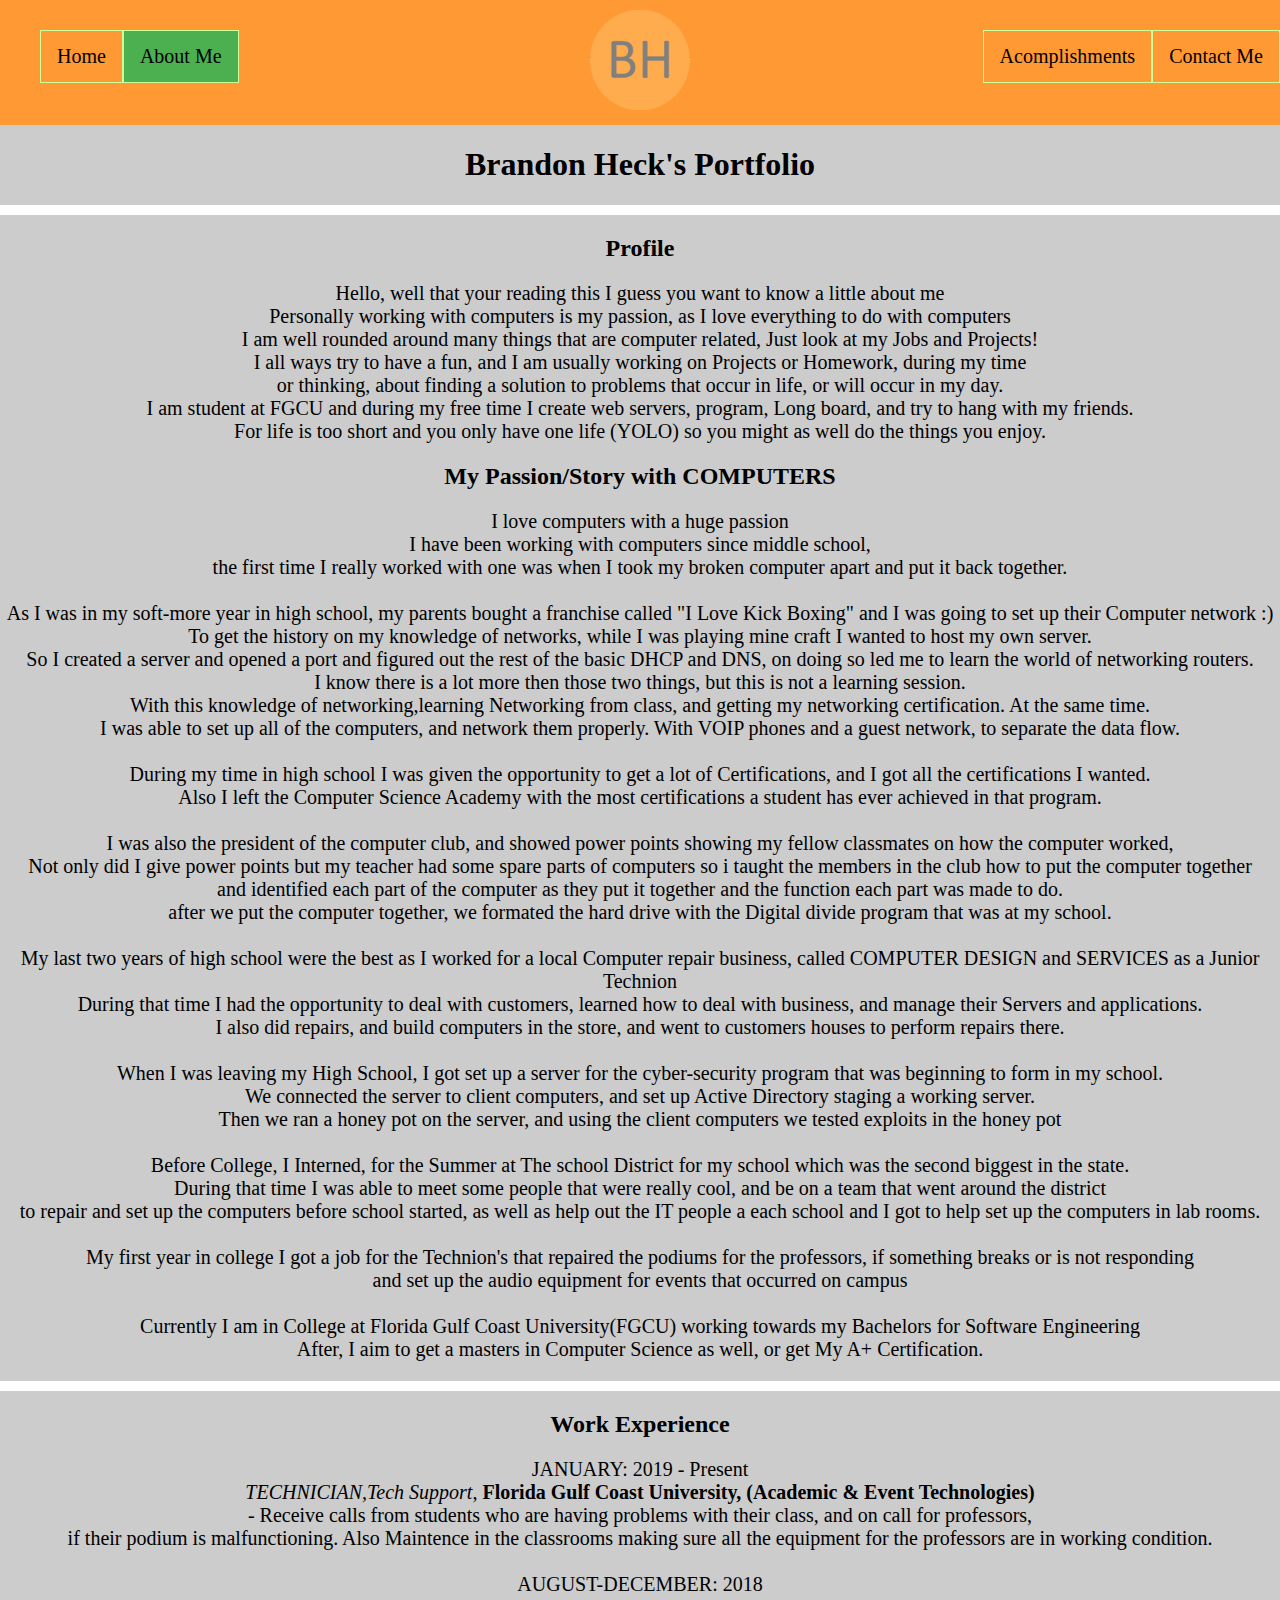
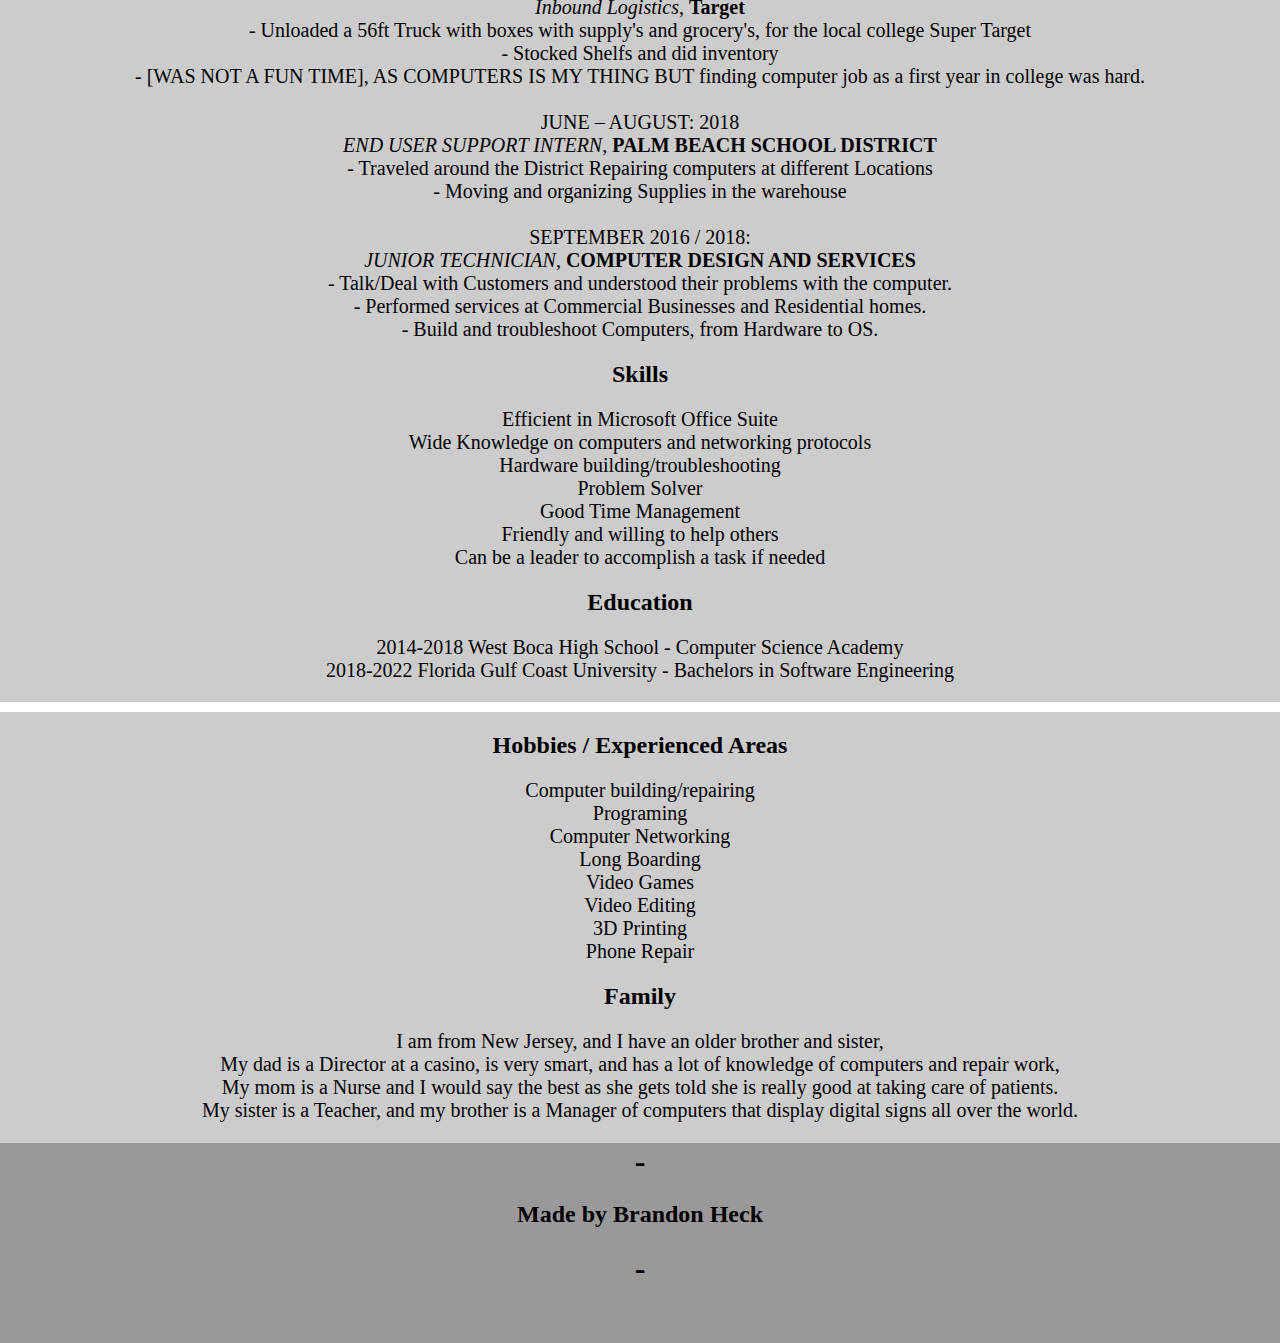
==== commit 273b0871: "Fixed Active" ====
--- a/aboutme.html
+++ b/aboutme.html
@@ -13,8 +13,8 @@
     <div class='top'>
       <img src='https://bheck890.github.io/images/L15.png' alt='Logo' id='logo'>
       <ul id='top_area'>
-        <li><a class="active left" href="index.html">Home</a></li>
-        <li><a class="left"  href="aboutme.html">About Me</a></li>
+        <li><a class="left" href="index.html">Home</a></li>
+        <li><a class="active left"  href="aboutme.html">About Me</a></li>
         <li><a class="right" id="last" href="contact.html">Contact Me</a></li>
         <li><a class="right" href="acomp.html">Acomplishments</a></li> 
       </ul>
@@ -151,4 +151,4 @@
     </div>
     
   </body>
-</html>+</html>
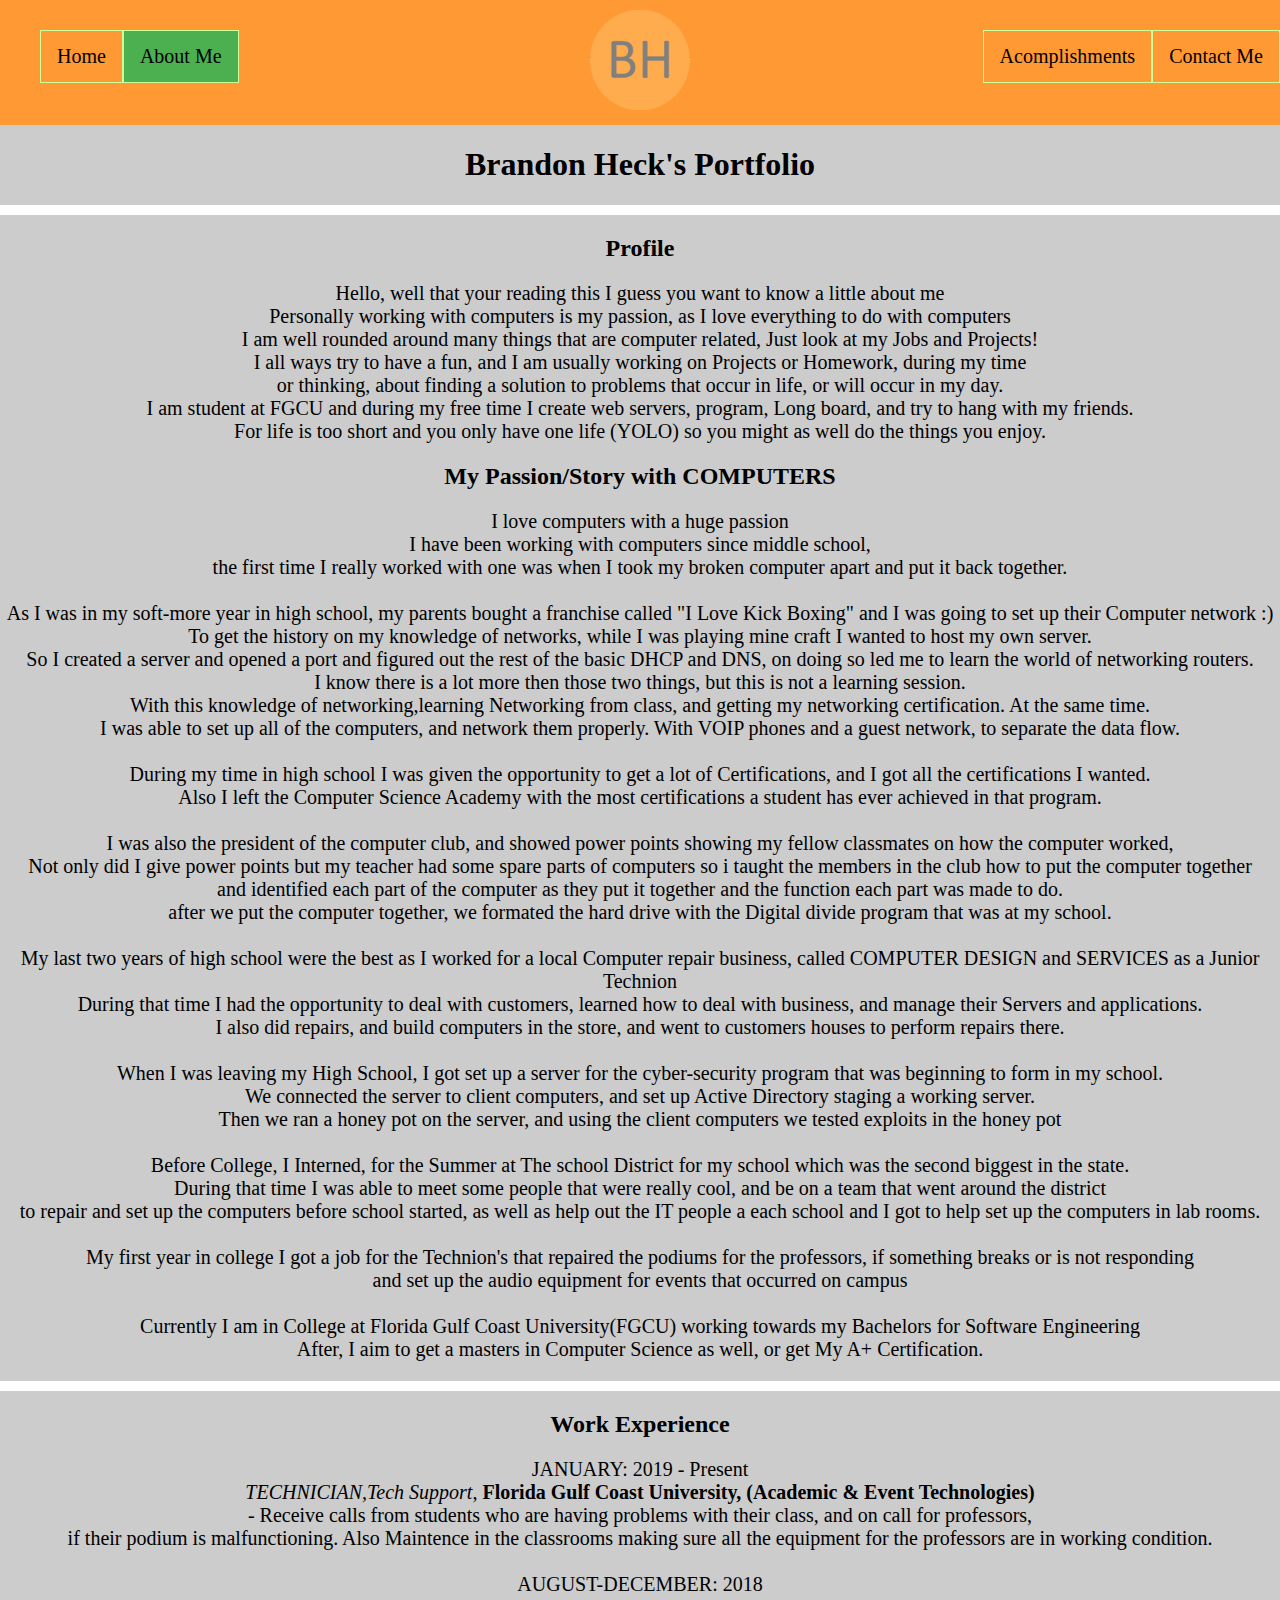
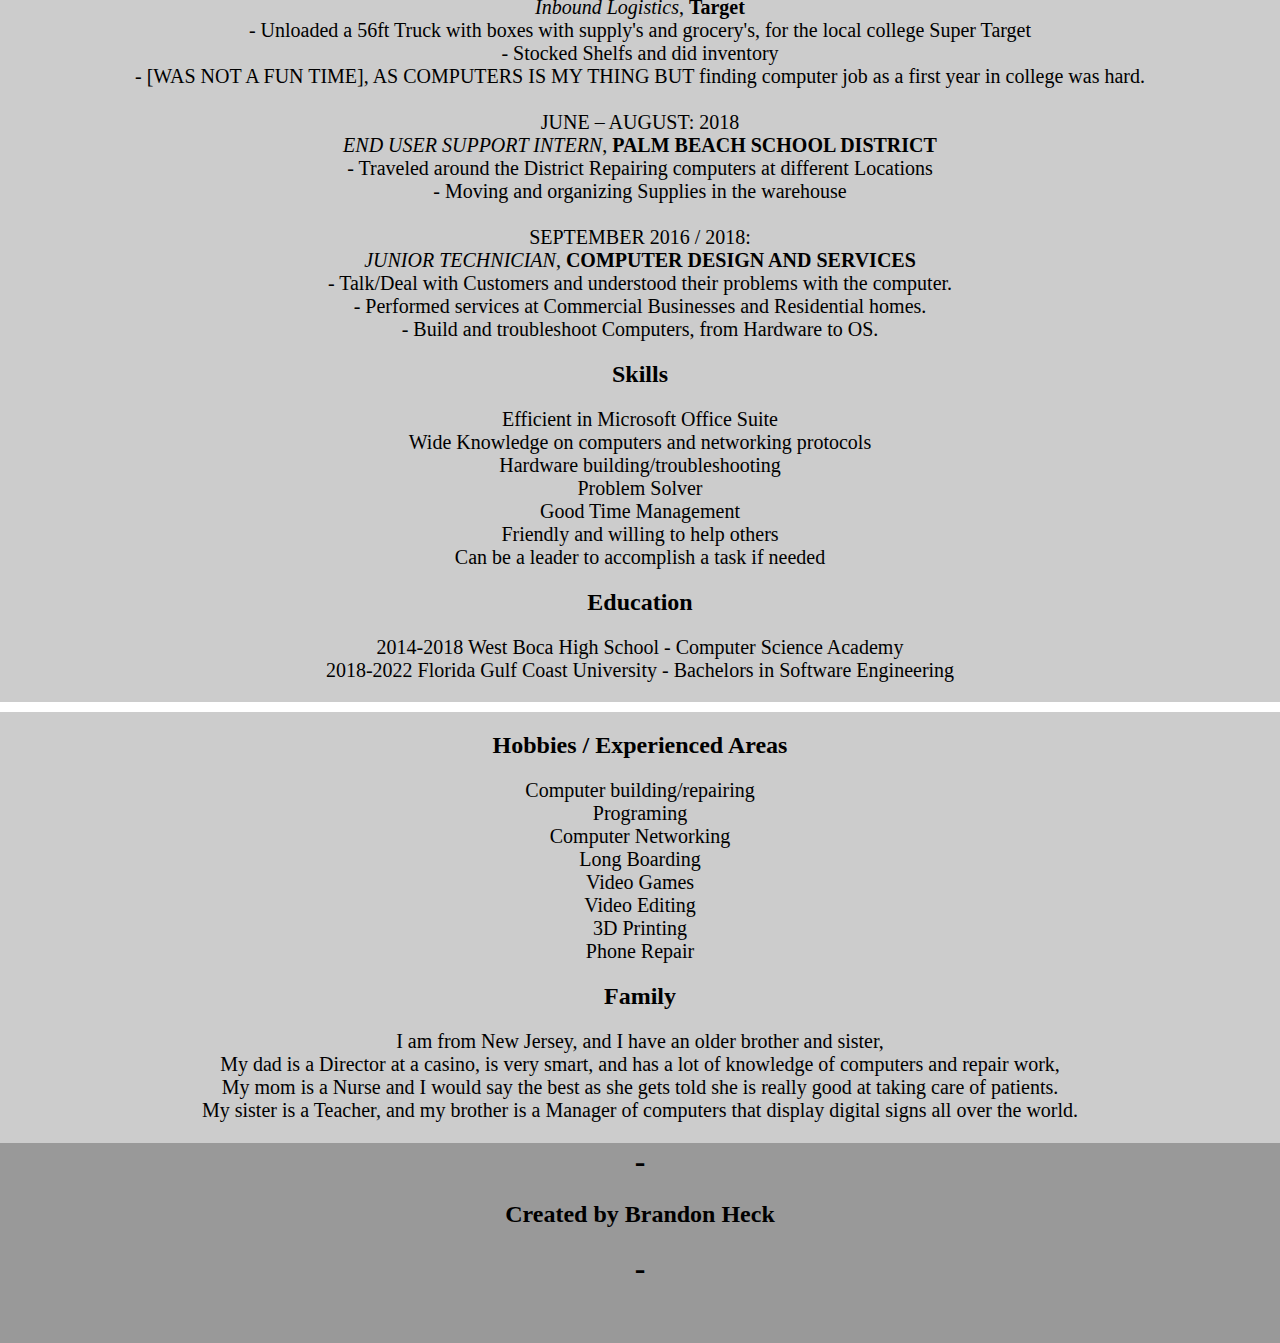
==== commit b26c21d3: "Few Updates" ====
--- a/aboutme.html
+++ b/aboutme.html
@@ -146,7 +146,7 @@
     
     <div class="end">
       <h1>-</h1>
-      <h2>Made by Brandon Heck</h2>
+      <h2>Created by Brandon Heck</h2>
       <h1>-</h1>
     </div>
     
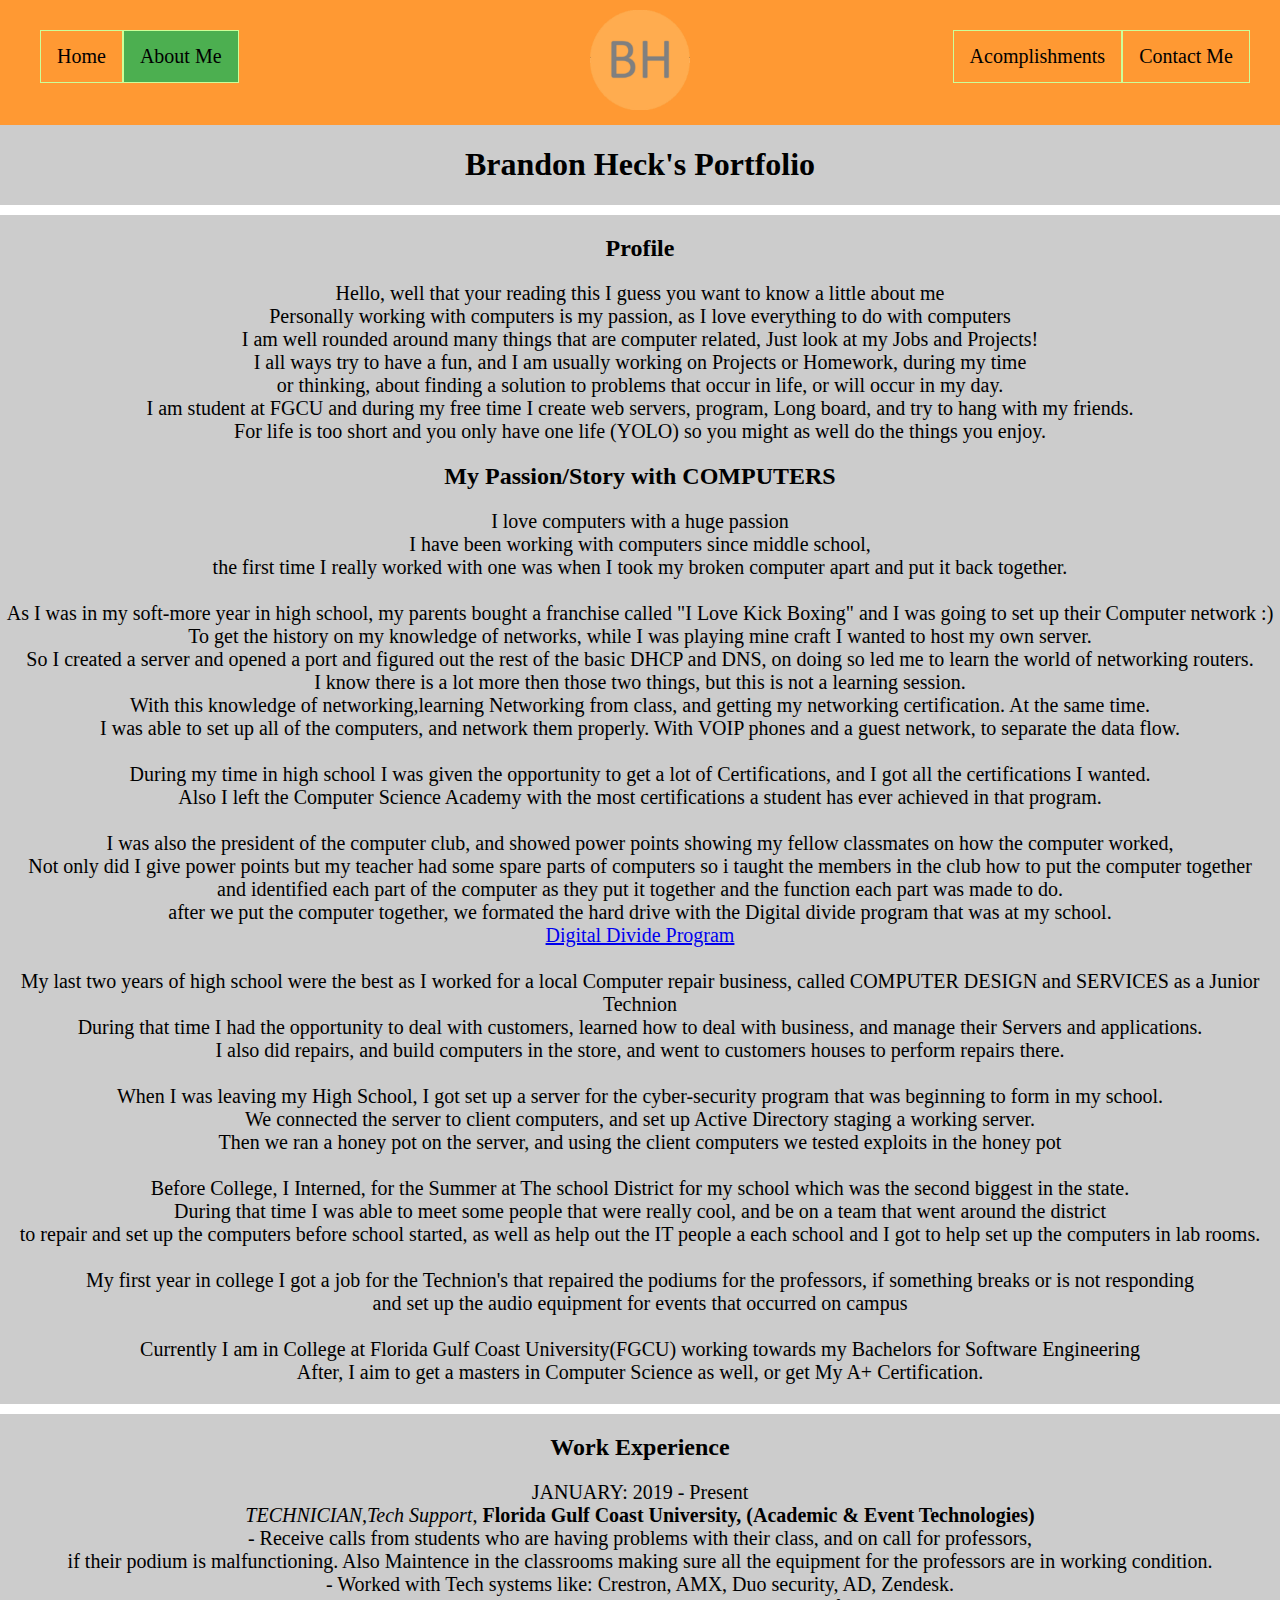
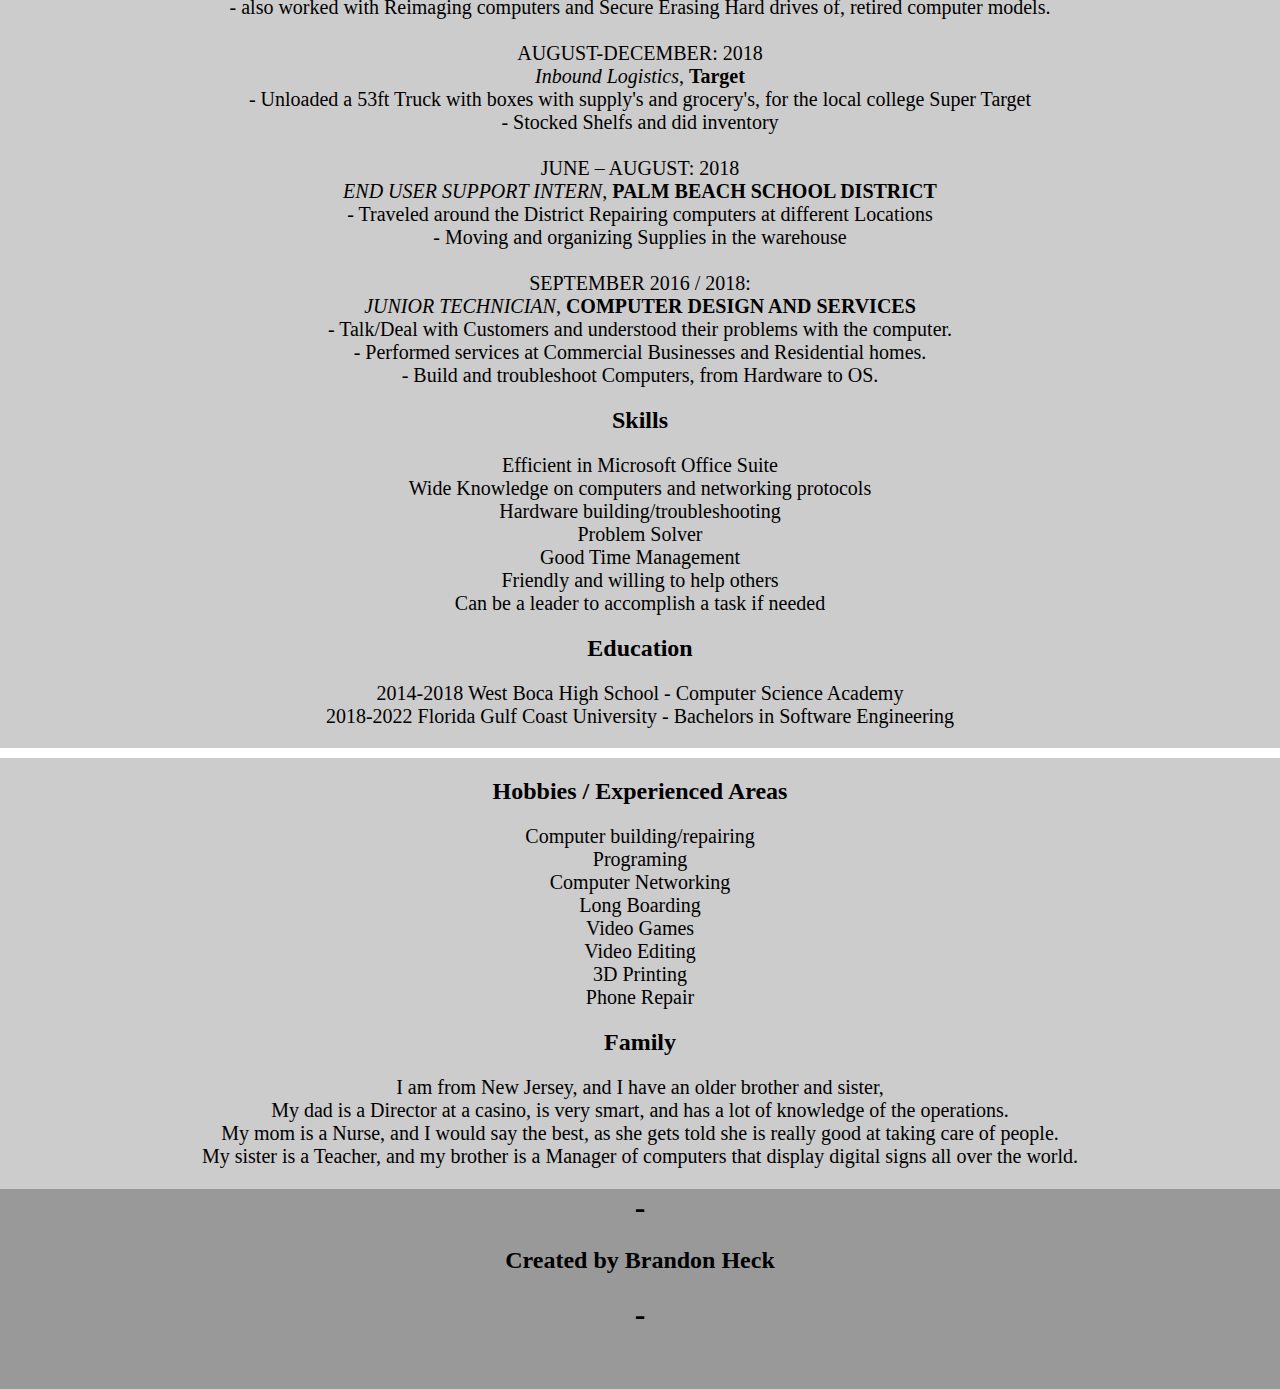
==== commit 8f065bfc: "Update Old information" ====
--- a/aboutme.html
+++ b/aboutme.html
@@ -54,7 +54,8 @@
         I was also the president of the computer club, and showed power points showing my fellow classmates on how the computer worked, <br>
         Not only did I give power points but my teacher had some spare parts of computers so i taught the members in the club how to put the computer together<br>
         and identified each part of the computer as they put it together and the function each part was made to do.<br>
-        after we put the computer together, we formated the hard drive with the Digital divide program that was at my school.<br> 
+        after we put the computer together, we formated the hard drive with the Digital divide program that was at my school.<br>
+	<a href="https://discover.pbcgov.org/iss/itpartnering/Pages/Digital-Divide-Projects.aspx">Digital Divide Program</a> <br>
         <br>
         My last two years of high school were the best as I worked for a local Computer repair business, called COMPUTER DESIGN and SERVICES as a Junior Technion <br>
         During that time I had the opportunity to deal with customers, learned how to deal with business, and manage their Servers and applications.<br>
@@ -85,12 +86,13 @@
         <em>TECHNICIAN,Tech Support</em>, <strong>Florida Gulf Coast University, (Academic & Event Technologies)</strong><br>
         - Receive calls from students who are having problems with their class, and on call for professors,<br> 	
         if their podium is malfunctioning. Also Maintence in the classrooms making sure all the equipment for the professors are in working condition.<br>
+	- Worked with Tech systems like: Crestron, AMX, Duo security, AD, Zendesk.<br>
+	- also worked with Reimaging computers and Secure Erasing Hard drives of, retired computer models.<br>
         <br>
         AUGUST-DECEMBER: 2018<br>
         <em>Inbound Logistics</em>, <strong>Target</strong><br>
-        - Unloaded a 56ft Truck with boxes with supply's and grocery's, for the local college Super Target<br>
+        - Unloaded a 53ft Truck with boxes with supply's and grocery's, for the local college Super Target<br>
         - Stocked Shelfs and did inventory<br>
-        - [WAS NOT A FUN TIME], AS COMPUTERS IS MY THING BUT finding computer job as a first year in college was hard.<br>
         <br>
         JUNE – AUGUST: 2018<br>
         <em>END USER SUPPORT INTERN</em>, <strong>PALM BEACH SCHOOL DISTRICT</strong><br>
@@ -138,8 +140,8 @@
       <h2>Family</h2>
       <p> 
         I am from New Jersey, and I have an older brother and sister,<br>
-        My dad is a Director at a casino, is very smart, and has a lot of knowledge of computers and repair work,<br>
-        My mom is a Nurse and I would say the best as she gets told she is really good at taking care of patients.<br>
+        My dad is a Director at a casino, is very smart, and has a lot of knowledge of the operations.<br>
+        My mom is a Nurse, and I would say the best, as she gets told she is really good at taking care of people.<br>
         My sister is a Teacher, and my brother is a Manager of computers that display digital signs all over the world.
       </p>
     </div>
--- a/css/styles.css
+++ b/css/styles.css
@@ -128,6 +128,7 @@
 	height: 50px;
 }
 
+
 /* Sources:
 https://www.w3schools.com/css/css_navbar.asp
 */
@@ -142,7 +143,7 @@
 li .right {
 	display: inline;
 	float: right;
-}
+}	
 li a {
 	display: block;
 	text-align: justify;
@@ -163,6 +164,11 @@
   background-color: #4CAF50;
 }
 
+/*for Contact me not being on the farthest edge*/
+#last{ 
+	margin-right: 30px;
+}
+
 #top_area {
 	margin-top: -80px;
 	list-style-type: none;
